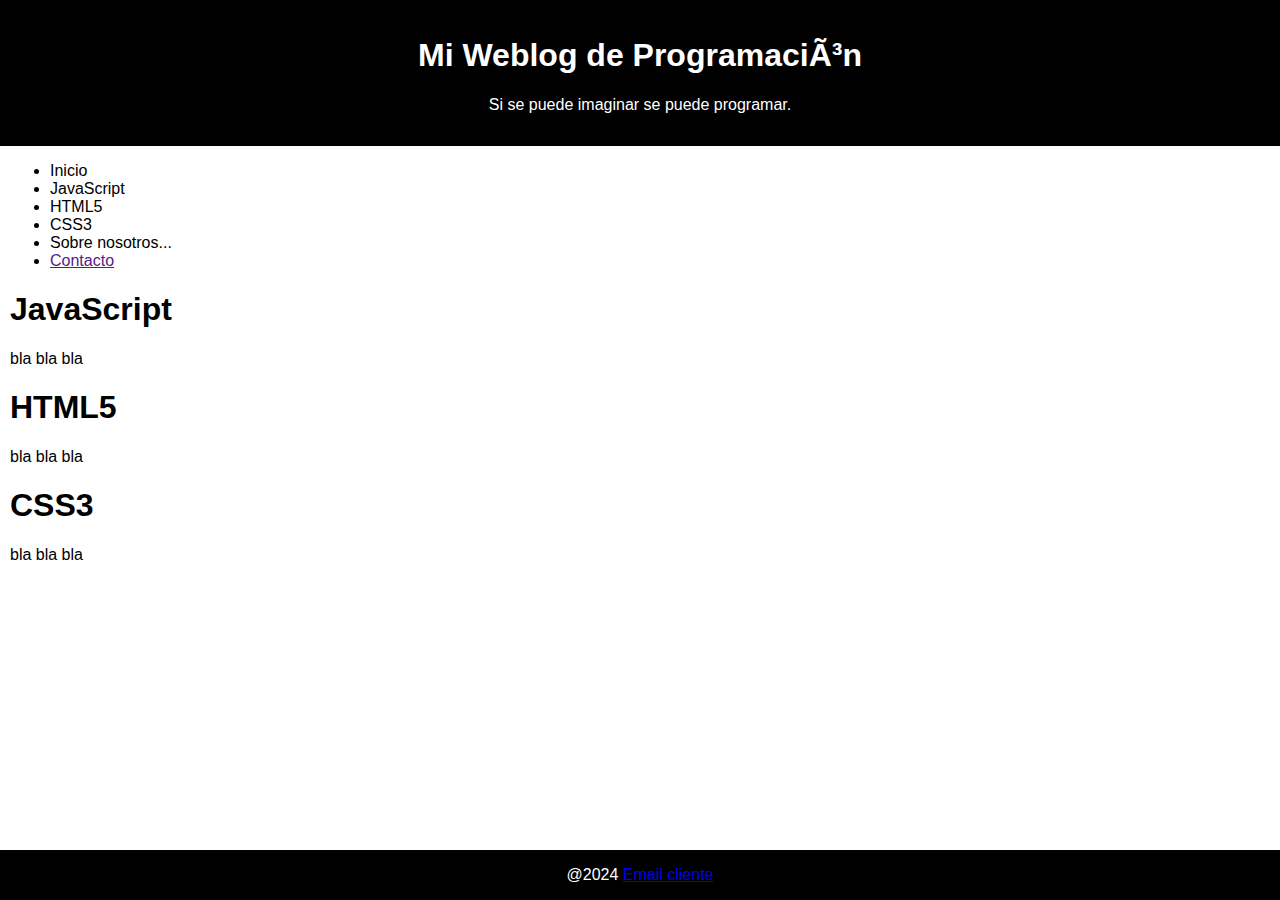
==== Mi_primera_web.html @ 14196ae2 "Estructura básica de la web y del css" ====
<!--Definición documento html-->
<!doctype HTML>
<html lang="es">
    <head>
        <meta charset="uft-8">
        <meta name="viewport" content="width=device-width, initial-scale=1.0">
        <title>Mi Weblog de Programación</title>
        <link rel="stylesheet" href="Estilo.css">
    </head>
    <body>
        <header class="encabezado-pie">
            <h1>
                Mi Weblog de Programación
            </h1>
            <p>
                Si se puede imaginar se puede programar.
            </p>
        </header>
        <main>
            <ul>
                <li>Inicio</li>
                <li>JavaScript</li>
                <li>HTML5</li>
                <li>CSS3</li>
                <li>Sobre nosotros...</li>
                <li><a href=""><u>Contacto</u></a></li>
            </ul>
            <h1>
                JavaScript
            </h1>
            <p>
                bla bla bla
            </p>
            <h1>
                HTML5
            </h1>
            <p>
                bla bla bla
            </p>
            <h1>
                CSS3
            </h1>
            <p>
                bla bla bla
            </p>
        </main>
        <footer class="encabezado-pie">
            @2024 <a href="mailto:emailcliente@emailcliente.com">Email cliente</a>
        </footer>
    </body>


</html>
---- Estilo.css ----
.encabezado-pie {
  background-color:black;
  color: white;
  padding: 16px;
  text-align: center;
  
}

header {
  margin: 0;
}

footer {
  margin-top: 50px;
}

html,
body {
  height: 100%;
  padding: 0;
  margin: 0;
  font-family: 'Gill Sans', 'Gill Sans MT', Calibri, 'Trebuchet MS', sans-serif;
}

body {
  display: flex;
  flex-direction: column;
}

main {
  flex: 1;
  margin-left: 10px;
}
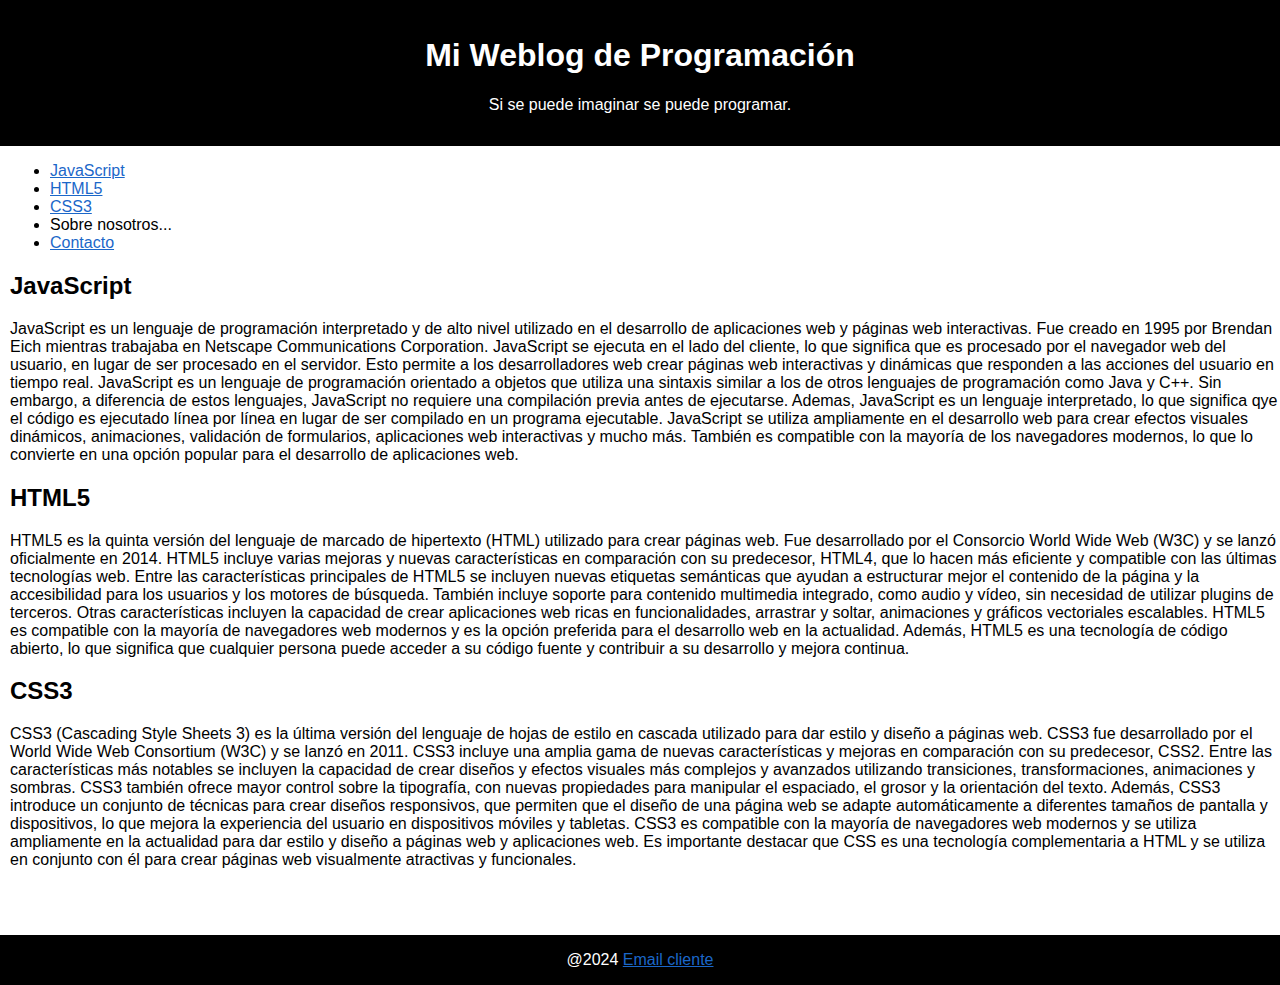
==== commit 17f442e3: "Web con Proposiciones de cambios de estilo" ====
--- a/Mi_primera_web.html
+++ b/Mi_primera_web.html
@@ -1,53 +1,92 @@
 <!--Definición documento html-->
-<!doctype HTML>
+<!DOCTYPE html>
 <html lang="es">
-    <head>
-        <meta charset="uft-8">
-        <meta name="viewport" content="width=device-width, initial-scale=1.0">
-        <title>Mi Weblog de Programación</title>
-        <link rel="stylesheet" href="Estilo.css">
-    </head>
-    <body>
-        <header class="encabezado-pie">
-            <h1>
-                Mi Weblog de Programación
-            </h1>
-            <p>
-                Si se puede imaginar se puede programar.
-            </p>
-        </header>
-        <main>
-            <ul>
-                <li>Inicio</li>
-                <li>JavaScript</li>
-                <li>HTML5</li>
-                <li>CSS3</li>
-                <li>Sobre nosotros...</li>
-                <li><a href=""><u>Contacto</u></a></li>
-            </ul>
-            <h1>
-                JavaScript
-            </h1>
-            <p>
-                bla bla bla
-            </p>
-            <h1>
-                HTML5
-            </h1>
-            <p>
-                bla bla bla
-            </p>
-            <h1>
-                CSS3
-            </h1>
-            <p>
-                bla bla bla
-            </p>
-        </main>
-        <footer class="encabezado-pie">
-            @2024 <a href="mailto:emailcliente@emailcliente.com">Email cliente</a>
-        </footer>
-    </body>
-
-
-</html>+  <head>
+    <meta charset="UTF-8" />
+    <meta name="viewport" content="width=device-width, initial-scale=1.0" />
+    <title>Mi Weblog de Programación</title>
+    <link rel="stylesheet" href="Estilo.css" />
+  </head>
+  <body>
+    <header class="encabezado-pie">
+      <h1>Mi Weblog de Programación</h1>
+      <p>Si se puede imaginar se puede programar.</p>
+    </header>
+    <main>
+      <ul>
+        <li><a href="#JavaScript">JavaScript</a></li>
+        <li><a href="#HTML5">HTML5</a></li>
+        <li><a href="#CSS3">CSS3</a></li>
+        <li>Sobre nosotros...</li>
+        <li><a href="contacto.html">Contacto</a></li>
+      </ul>
+      <h2 id="JavaScript">JavaScript</h2>
+      <p>
+        JavaScript es un lenguaje de programación interpretado y de alto nivel
+        utilizado en el desarrollo de aplicaciones web y páginas web
+        interactivas. Fue creado en 1995 por Brendan Eich mientras trabajaba en
+        Netscape Communications Corporation. JavaScript se ejecuta en el lado
+        del cliente, lo que significa que es procesado por el navegador web del
+        usuario, en lugar de ser procesado en el servidor. Esto permite a los
+        desarrolladores web crear páginas web interactivas y dinámicas que
+        responden a las acciones del usuario en tiempo real. JavaScript es un
+        lenguaje de programación orientado a objetos que utiliza una sintaxis
+        similar a los de otros lenguajes de programación como Java y C++. Sin
+        embargo, a diferencia de estos lenguajes, JavaScript no requiere una
+        compilación previa antes de ejecutarse. Ademas, JavaScript es un
+        lenguaje interpretado, lo que significa qye el código es ejecutado línea
+        por línea en lugar de ser compilado en un programa ejecutable.
+        JavaScript se utiliza ampliamente en el desarrollo web para crear
+        efectos visuales dinámicos, animaciones, validación de formularios,
+        aplicaciones web interactivas y mucho más. También es compatible con la
+        mayoría de los navegadores modernos, lo que lo convierte en una opción
+        popular para el desarrollo de aplicaciones web.
+      </p>
+      <h2 id="HTML5">HTML5</h2>
+      <p>
+        HTML5 es la quinta versión del lenguaje de marcado de hipertexto (HTML)
+        utilizado para crear páginas web. Fue desarrollado por el Consorcio
+        World Wide Web (W3C) y se lanzó oficialmente en 2014. HTML5 incluye
+        varias mejoras y nuevas características en comparación con su
+        predecesor, HTML4, que lo hacen más eficiente y compatible con las
+        últimas tecnologías web. Entre las características principales de HTML5
+        se incluyen nuevas etiquetas semánticas que ayudan a estructurar mejor
+        el contenido de la página y la accesibilidad para los usuarios y los
+        motores de búsqueda. También incluye soporte para contenido multimedia
+        integrado, como audio y vídeo, sin necesidad de utilizar plugins de
+        terceros. Otras características incluyen la capacidad de crear
+        aplicaciones web ricas en funcionalidades, arrastrar y soltar,
+        animaciones y gráficos vectoriales escalables. HTML5 es compatible con
+        la mayoría de navegadores web modernos y es la opción preferida para el
+        desarrollo web en la actualidad. Además, HTML5 es una tecnología de
+        código abierto, lo que significa que cualquier persona puede acceder a
+        su código fuente y contribuir a su desarrollo y mejora continua.
+      </p>
+      <h2 id="CSS3">CSS3</h2>
+      <p>
+        CSS3 (Cascading Style Sheets 3) es la última versión del lenguaje de
+        hojas de estilo en cascada utilizado para dar estilo y diseño a páginas
+        web. CSS3 fue desarrollado por el World Wide Web Consortium (W3C) y se
+        lanzó en 2011. CSS3 incluye una amplia gama de nuevas características y
+        mejoras en comparación con su predecesor, CSS2. Entre las
+        características más notables se incluyen la capacidad de crear diseños y
+        efectos visuales más complejos y avanzados utilizando transiciones,
+        transformaciones, animaciones y sombras. CSS3 también ofrece mayor
+        control sobre la tipografía, con nuevas propiedades para manipular el
+        espaciado, el grosor y la orientación del texto. Además, CSS3 introduce
+        un conjunto de técnicas para crear diseños responsivos, que permiten que
+        el diseño de una página web se adapte automáticamente a diferentes
+        tamaños de pantalla y dispositivos, lo que mejora la experiencia del
+        usuario en dispositivos móviles y tabletas. CSS3 es compatible con la
+        mayoría de navegadores web modernos y se utiliza ampliamente en la
+        actualidad para dar estilo y diseño a páginas web y aplicaciones web. Es
+        importante destacar que CSS es una tecnología complementaria a HTML y se
+        utiliza en conjunto con él para crear páginas web visualmente atractivas
+        y funcionales.
+      </p>
+    </main>
+    <footer class="encabezado-pie">
+      @2024 <a href="mailto:emailcliente@dominiocliente.com">Email cliente</a>
+    </footer>
+  </body>
+</html>
--- a/Estilo.css
+++ b/Estilo.css
@@ -1,11 +1,14 @@
+/* Se crea una clase para unificar los atributos comunes 
+que tienen el header y el footer*/
 .encabezado-pie {
-  background-color:black;
+  background-color: black;
   color: white;
   padding: 16px;
   text-align: center;
-  
 }
 
+/* Después se declaran los atributos únicos que tienen cada uno 
+de ellos */
 header {
   margin: 0;
 }
@@ -14,14 +17,25 @@
   margin-top: 50px;
 }
 
+a {
+  color: #1b67c9;
+}
+
+a:visited {
+  color: #f00d0d;
+}
+
 html,
 body {
   height: 100%;
   padding: 0;
-  margin: 0;
-  font-family: 'Gill Sans', 'Gill Sans MT', Calibri, 'Trebuchet MS', sans-serif;
+  margin: 0px;
+  font-family: "Gill Sans", "Gill Sans MT", Calibri, "Trebuchet MS", sans-serif;
 }
-
+/* 
+Se aplican también cambios en el body y el main, para rellenar los huecos
+y solucionar un error que daba en ciertos navegadores en el que el footer no 
+quedaba abajo */
 body {
   display: flex;
   flex-direction: column;
@@ -31,3 +45,43 @@
   flex: 1;
   margin-left: 10px;
 }
+
+form {
+  background-color: black;
+  width: 500px;
+  padding: 16px;
+  margin: auto;
+}
+
+/* Se introduce una flexbox en la clase "formulario" 
+y el margin-left en el input para dejar el formulario más "ordenado".*/
+.formulario {
+  display: flex;
+  flex-direction: row;
+  align-items: center;
+}
+label {
+  width: 100px;
+  font-weight: bold;
+  color: white;
+}
+
+input {
+  width: 350px;
+  background-color: white;
+  margin: 8px;
+  margin-left: -19px;
+}
+
+textarea {
+  width: 100%;
+  height: 100px;
+  background-color: white;
+}
+
+button {
+  width: 100%;
+  margin-top: 16px;
+  color: white;
+  background-color: black;
+}
